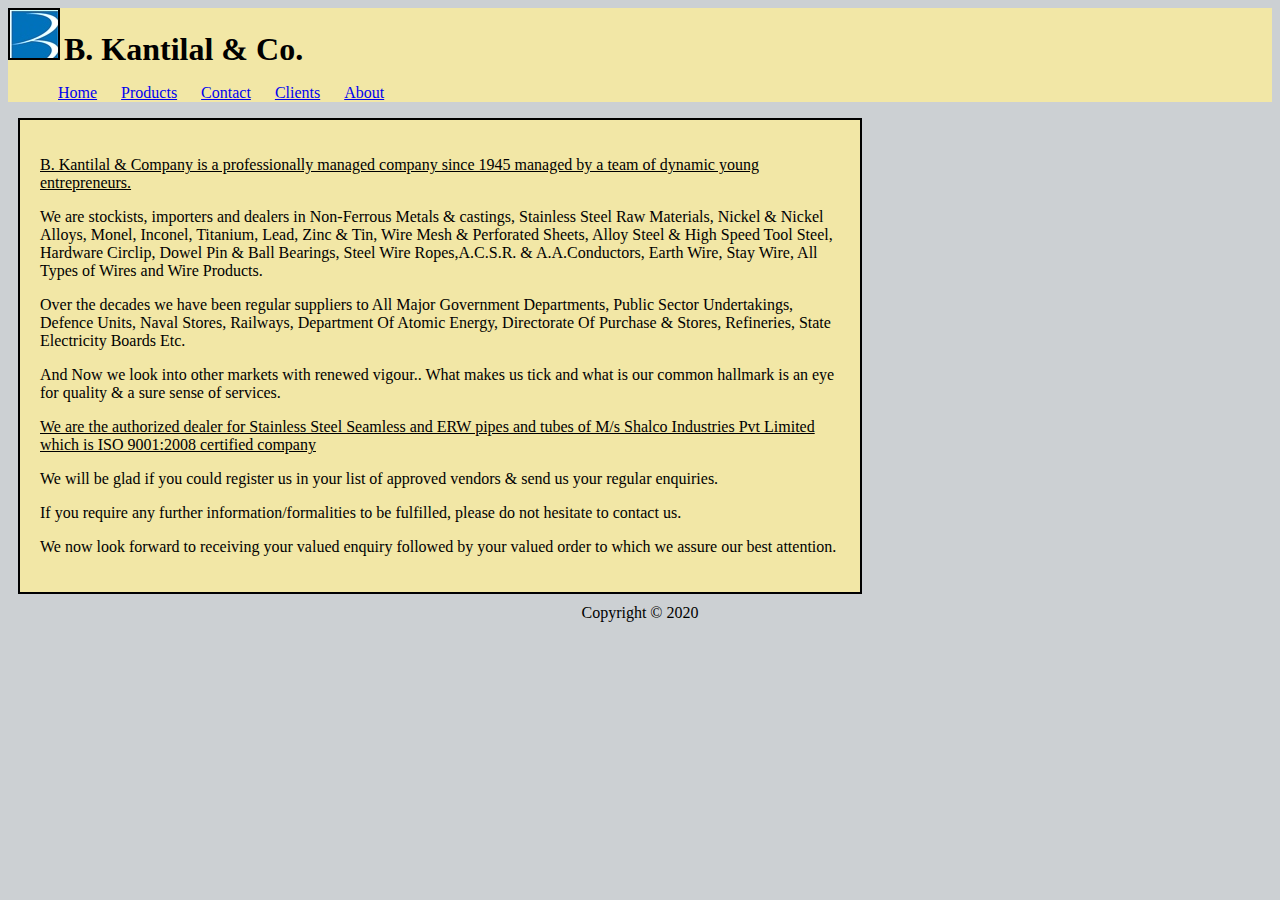
==== about.html @ 687e2c0f "Added Clients List 0.2" ====
<!DOCTYPE html>
<html>
<head>
	<title> B. Kantilal & Co.</title>
	<link rel="stylesheet" type="text/css" href="style.css">
	<link rel="icon" href="bkc_iconsmall_new_small.jpg" type="image/jpg" sizes="48x48">
</head>

<body>
	<!-- Light Gold Background -->
	<header> 
	<!-- Icon -->
	<img style="display:inline;border: 2px solid black;" src="bkc_iconsmall_new_small.jpg">
	<h1 style="display:inline;" > B. Kantilal & Co.</h1>
	
	<!-- Navigation Bar -->
	<ul id="nav">
		<li><a href="index.html">Home</a></li>
		<li><a href="products.html">Products</a></li>
		<li><a href="contact.html">Contact</a></li>
		<li><a href="clients.html">Clients</a></li>
		<li><a href="about.html">About</a></li>
	</ul>
	</header>
	<!-- Box -->
	<div id="box">
	
			<p><u>B. Kantilal & Company is a professionally managed company since 1945 managed by a team of dynamic young entrepreneurs.</p></u>
			<p>We are stockists, importers and dealers in Non-Ferrous Metals & castings, Stainless Steel Raw Materials, Nickel & Nickel Alloys, Monel, Inconel, Titanium, Lead, Zinc & Tin, Wire Mesh & Perforated Sheets,  Alloy Steel & High Speed Tool Steel, Hardware Circlip, Dowel Pin & Ball Bearings, Steel Wire Ropes,A.C.S.R. & A.A.Conductors, Earth Wire, Stay Wire, All Types of Wires and Wire Products.</p>
			<p>Over the decades we have been regular suppliers to All Major Government Departments, Public Sector Undertakings, Defence Units, Naval Stores, Railways, Department Of Atomic Energy, Directorate Of Purchase & Stores, Refineries, State Electricity Boards Etc. </p>
			<p>And Now we look into other markets with renewed vigour.. What makes us tick and what is our common hallmark is an eye for quality & a sure sense of services.</p>
			<p><u>We are the authorized dealer for Stainless Steel Seamless and ERW pipes and tubes of M/s Shalco Industries Pvt Limited which is ISO 9001:2008 certified company</p></u>
			<p>We will be glad if you could register us in your list of approved vendors & send us your regular enquiries.</p>
			<p>If you require any further information/formalities to be fulfilled, please do not hesitate to contact us.</p>
			<p>We now look forward to receiving your valued enquiry followed by your valued order to which we assure our best attention.</p>
	</div>
	<footer style="text-align:center;"> Copyright &#169;	 2020 </footer>
</body>
</html>
---- style.css ----
header{
	/* Light Gold */
	background-color:hsl(51, 75%, 80%);
	


	 /* gold, rgb(240,192,30) hsl(51, 95%, 50%) */
	/* background-image: linear-gradient(to bottom right, gold, hsl(51, 75%, 80%)); */
}
#nav li{					
		display:inline;
		padding:10px;
		font-size:1rem;
	}
/* h1{ */
		/* font-family: Monospace; */
	/* }  */
body{
		/*  Background */
		background-color:rgb(204,208,211);  
		
		/* font-family: Monospace; */
		font-family: "Times New Roman";
	
	}

#box{
	/* Light Gold Background */
	background-color:hsl(51, 75%, 80%);

	border: 2px solid black; 
	width:800px;
	padding:20px;
	margin:10px;
}
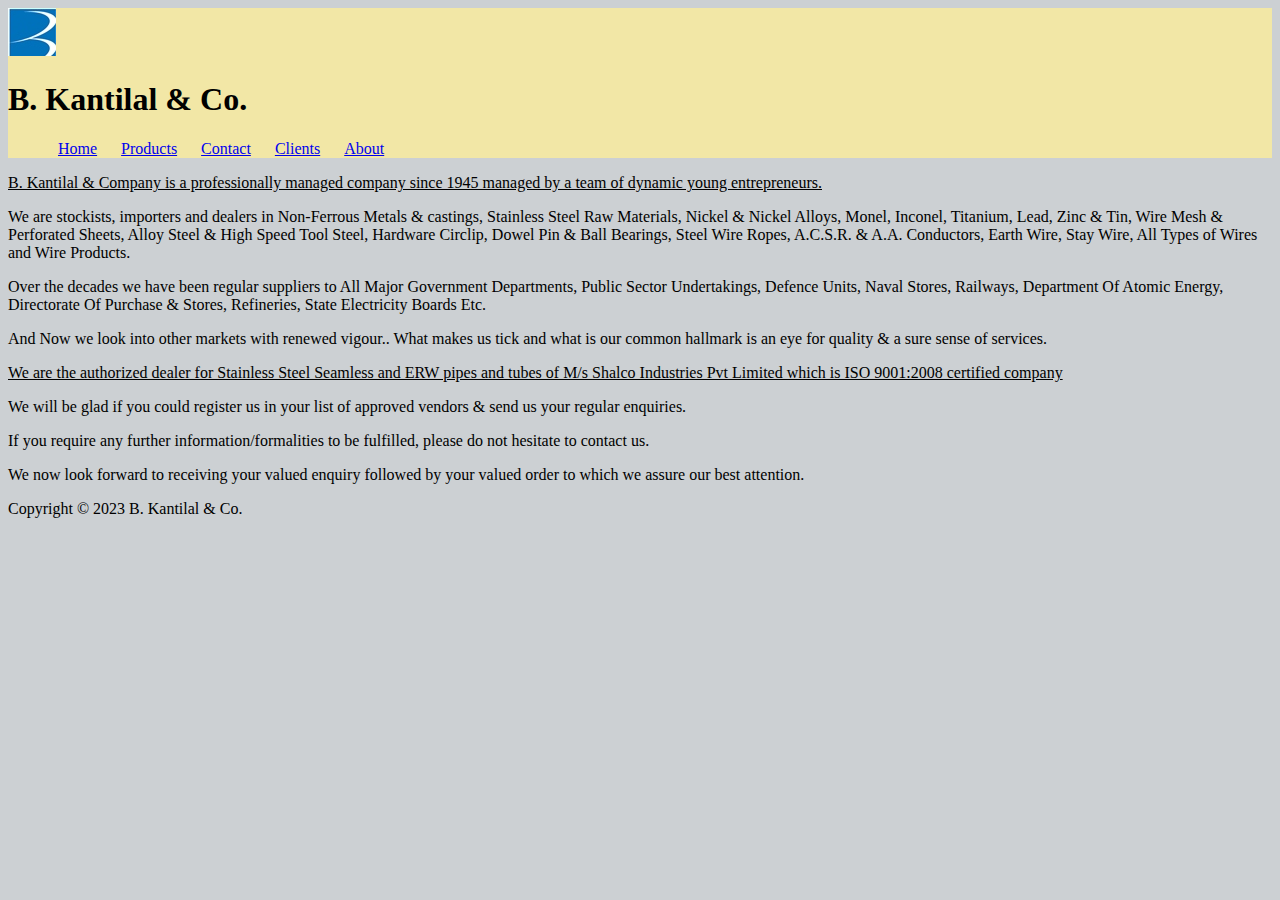
==== commit efe14a04: "Update about.html (chatGPT changes)" ====
--- a/about.html
+++ b/about.html
@@ -1,39 +1,36 @@
 <!DOCTYPE html>
-<html>
+<html lang="en">
 <head>
-	<title> B. Kantilal & Co.</title>
-	<link rel="stylesheet" type="text/css" href="style.css">
-	<link rel="icon" href="bkc_iconsmall_new_small.jpg" type="image/jpg" sizes="48x48">
+    <meta charset="UTF-8">
+    <meta name="viewport" content="width=device-width, initial-scale=1.0">
+    <title>B. Kantilal & Co.</title>
+    <link rel="stylesheet" type="text/css" href="style.css">
+    <link rel="icon" href="bkc_iconsmall_new_small.jpg" type="image/jpg" sizes="48x48">
 </head>
-
 <body>
-	<!-- Light Gold Background -->
-	<header> 
-	<!-- Icon -->
-	<img style="display:inline;border: 2px solid black;" src="bkc_iconsmall_new_small.jpg">
-	<h1 style="display:inline;" > B. Kantilal & Co.</h1>
-	
-	<!-- Navigation Bar -->
-	<ul id="nav">
-		<li><a href="index.html">Home</a></li>
-		<li><a href="products.html">Products</a></li>
-		<li><a href="contact.html">Contact</a></li>
-		<li><a href="clients.html">Clients</a></li>
-		<li><a href="about.html">About</a></li>
-	</ul>
-	</header>
-	<!-- Box -->
-	<div id="box">
-	
-			<p><u>B. Kantilal & Company is a professionally managed company since 1945 managed by a team of dynamic young entrepreneurs.</p></u>
-			<p>We are stockists, importers and dealers in Non-Ferrous Metals & castings, Stainless Steel Raw Materials, Nickel & Nickel Alloys, Monel, Inconel, Titanium, Lead, Zinc & Tin, Wire Mesh & Perforated Sheets,  Alloy Steel & High Speed Tool Steel, Hardware Circlip, Dowel Pin & Ball Bearings, Steel Wire Ropes,A.C.S.R. & A.A.Conductors, Earth Wire, Stay Wire, All Types of Wires and Wire Products.</p>
-			<p>Over the decades we have been regular suppliers to All Major Government Departments, Public Sector Undertakings, Defence Units, Naval Stores, Railways, Department Of Atomic Energy, Directorate Of Purchase & Stores, Refineries, State Electricity Boards Etc. </p>
-			<p>And Now we look into other markets with renewed vigour.. What makes us tick and what is our common hallmark is an eye for quality & a sure sense of services.</p>
-			<p><u>We are the authorized dealer for Stainless Steel Seamless and ERW pipes and tubes of M/s Shalco Industries Pvt Limited which is ISO 9001:2008 certified company</p></u>
-			<p>We will be glad if you could register us in your list of approved vendors & send us your regular enquiries.</p>
-			<p>If you require any further information/formalities to be fulfilled, please do not hesitate to contact us.</p>
-			<p>We now look forward to receiving your valued enquiry followed by your valued order to which we assure our best attention.</p>
-	</div>
-	<footer style="text-align:center;"> Copyright &#169;	 2020 </footer>
+    <header>
+        <nav>
+            <img src="bkc_iconsmall_new_small.jpg" alt="BKC Logo">
+            <h1>B. Kantilal & Co.</h1>
+            <ul id="nav">
+                <li><a href="index.html">Home</a></li>
+                <li><a href="products.html">Products</a></li>
+                <li><a href="contact.html">Contact</a></li>
+                <li><a href="clients.html">Clients</a></li>
+                <li><a href="about.html">About</a></li>
+            </ul>
+        </nav>
+    </header>
+    <div class="box">
+        <p><u>B. Kantilal & Company is a professionally managed company since 1945 managed by a team of dynamic young entrepreneurs.</p></u>
+        <p>We are stockists, importers and dealers in Non-Ferrous Metals & castings, Stainless Steel Raw Materials, Nickel & Nickel Alloys, Monel, Inconel, Titanium, Lead, Zinc & Tin, Wire Mesh & Perforated Sheets, Alloy Steel & High Speed Tool Steel, Hardware Circlip, Dowel Pin & Ball Bearings, Steel Wire Ropes, A.C.S.R. & A.A. Conductors, Earth Wire, Stay Wire, All Types of Wires and Wire Products.</p>
+        <p>Over the decades we have been regular suppliers to All Major Government Departments, Public Sector Undertakings, Defence Units, Naval Stores, Railways, Department Of Atomic Energy, Directorate Of Purchase & Stores, Refineries, State Electricity Boards Etc.</p>
+        <p>And Now we look into other markets with renewed vigour.. What makes us tick and what is our common hallmark is an eye for quality & a sure sense of services.</p>
+        <p><u>We are the authorized dealer for Stainless Steel Seamless and ERW pipes and tubes of M/s Shalco Industries Pvt Limited which is ISO 9001:2008 certified company</p></u>
+        <p>We will be glad if you could register us in your list of approved vendors & send us your regular enquiries.</p>
+        <p>If you require any further information/formalities to be fulfilled, please do not hesitate to contact us.</p>
+        <p>We now look forward to receiving your valued enquiry followed by your valued order to which we assure our best attention.</p>
+    </div>
+    <footer>Copyright &#169; 2023 B. Kantilal & Co.</footer>
 </body>
 </html>
